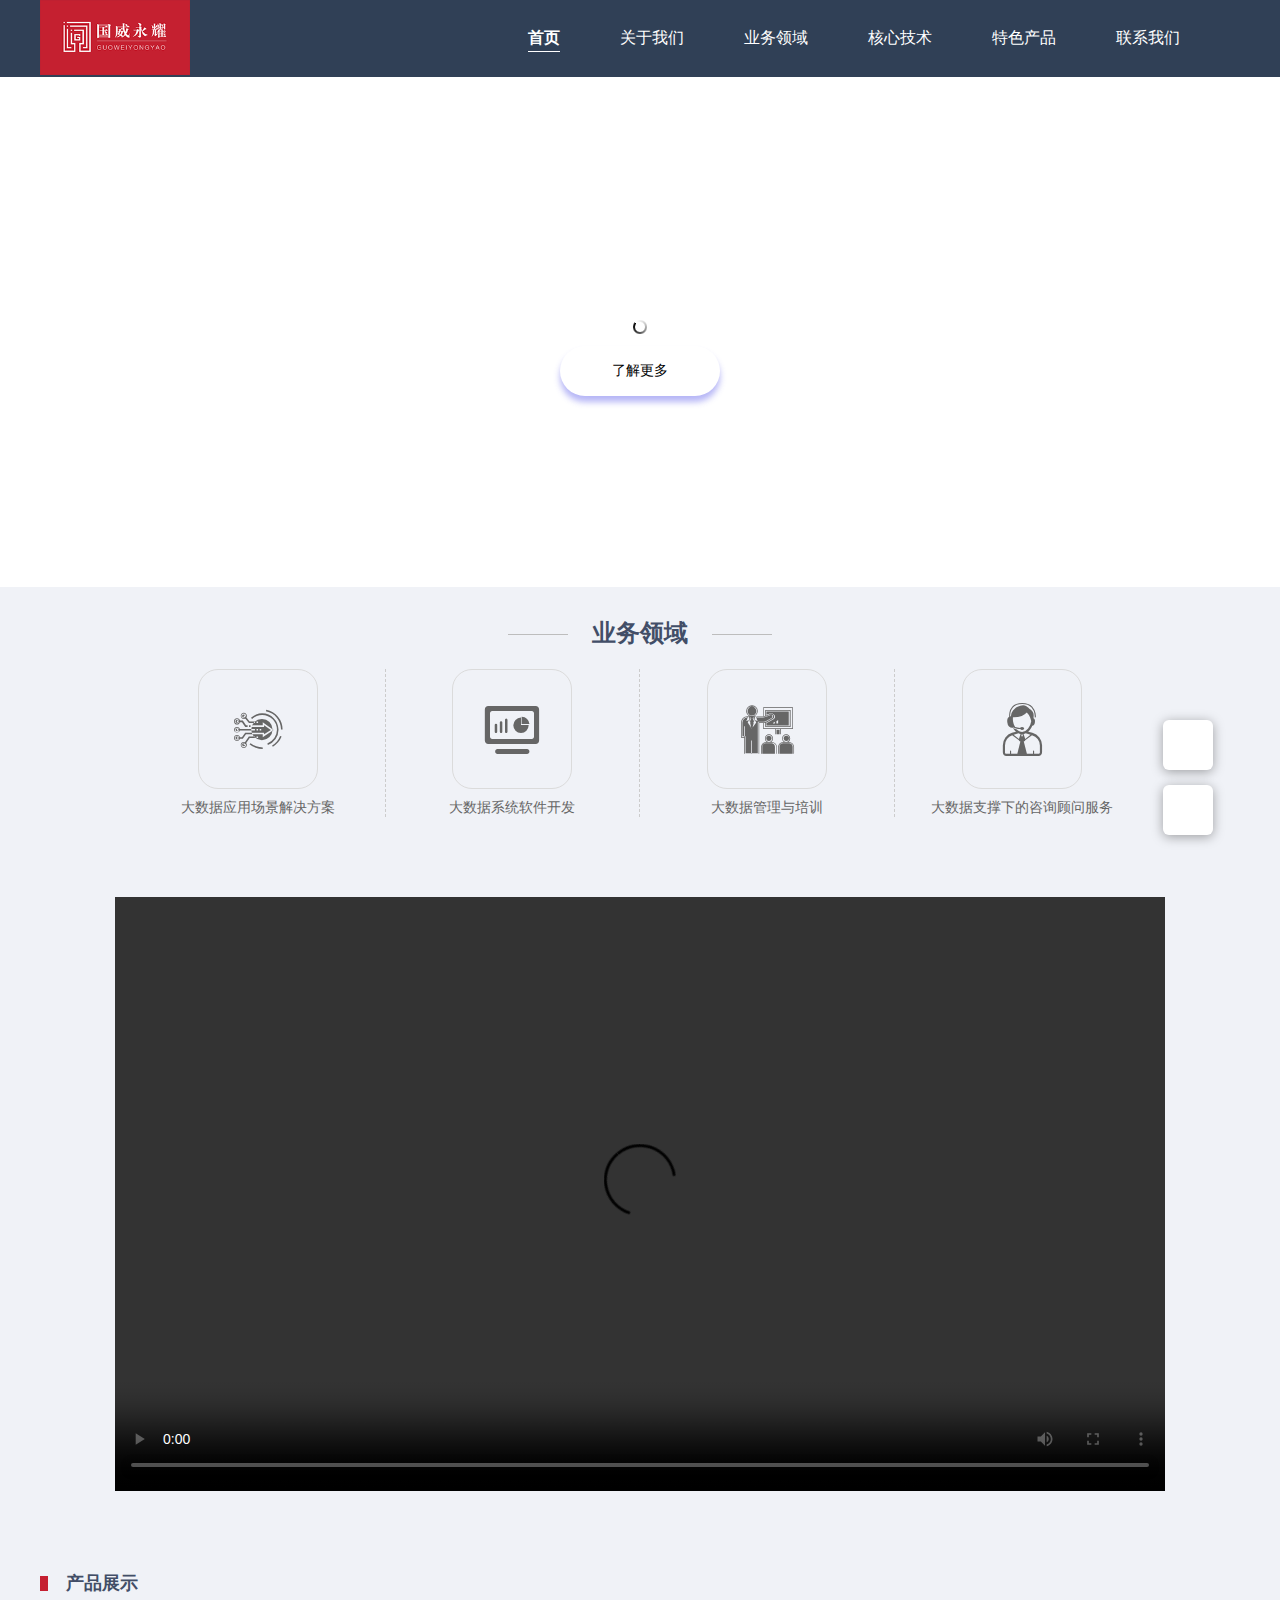
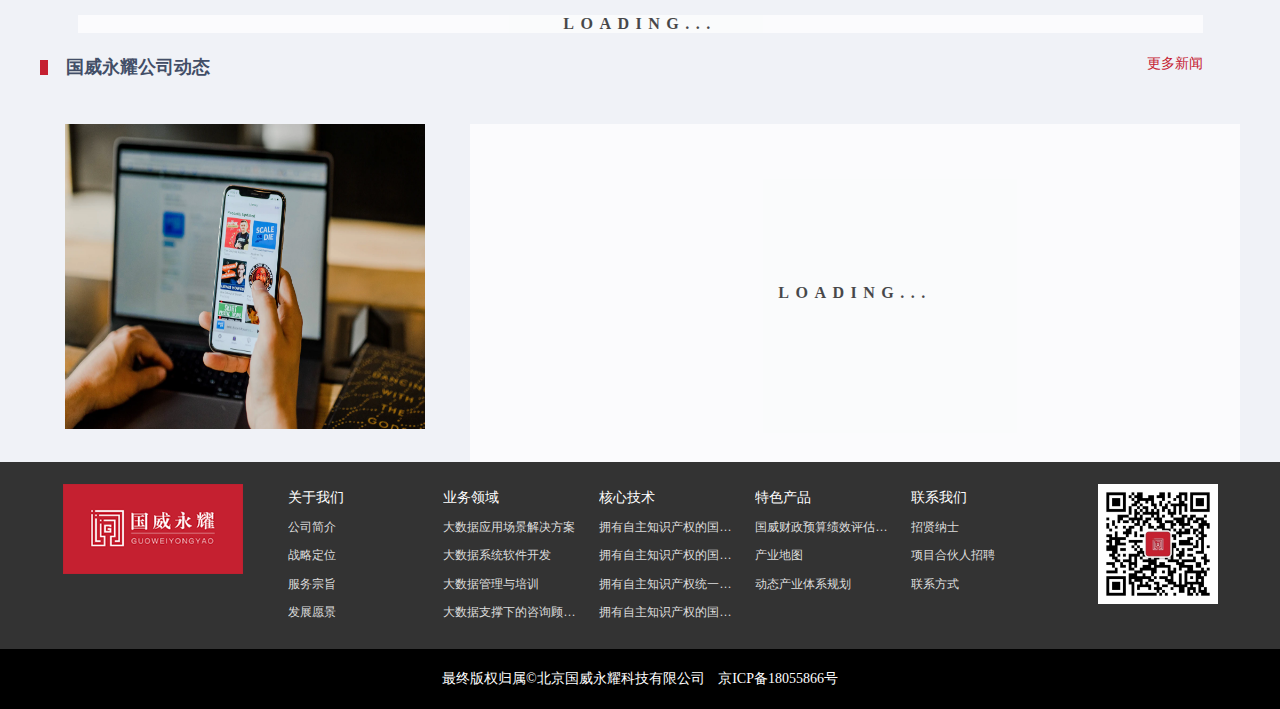
==== index.html @ 83ba573f "最终版" ====
<!DOCTYPE html>
<html>

<head>
  <meta charset="UTF-8">
  <meta name="viewport" content="width=1200">
  <!-- <meta name="viewport" content="width=device-width, initial-scale=1.0"> -->
  <meta http-equiv="X-UA-Compatible" content="ie=edge">
  <title>国威永耀-首页</title>
  <script src="js/ie.js"></script>
  <link rel="stylesheet" type="text/css" href="css/common.css" />
  <link rel="stylesheet" type="text/css" href="css/index.css" />
  <link rel="stylesheet" type="text/css" href="css/reset.css" />
  <link rel="stylesheet" type="text/css" href="css/iconfont.css" />
  <link rel="stylesheet" type="text/css" href="js/slick/slick.css" />
  <link rel="stylesheet" type="text/css" href="js/slick/slick-theme.css" />
  <link rel="stylesheet" type="text/css" href="js/nivo-slider/themes/default/default.css" />
  <link rel="stylesheet" type="text/css" href="js/nivo-slider/nivo-slider.css" />
  <link rel="stylesheet" type="text/css" href="js/jquery-loading/jquery.loading.min.css">
  <link rel="stylesheet" type="text/css" href="js/jquery-loading/jquery.loading.min.css" />
  <link rel="stylesheet" type="text/css" href="js/webui-popover/jquery.webui-popover.min.css" />
</head>

<body>
  <div class="side-tool">
    <div class="wechat clearfix">
      <div id="wechat" class="box" data-placement="left">
        <i class="iconfont icon-weixin"></i>
      </div>
    </div>
    <div class="phone clearfix">
      <div id="phone" class="box" data-placement="left">
        <i class="iconfont icon-9"></i>
      </div>
    </div>
  </div>
  <div class="page-wrap">
    <div class="page-header-bak"></div>
    <div class="page-header">
      <nav class="nav clearfix">
        <img class="logo" src="images/logo.png">
        <ul id="nav" class="nav-ul clearfix">
          <li class="nav-item">
            <a href="index.html" class="nav-active">首页</a>
          </li>
          <li class="nav-item">
            <a href="about.html">关于我们</a>
            <ul class="sub">
              <li><a href="about.html#brief">公司简介</a></li>
              <li><a href="about.html#vision">战略定位</a></li>
              <li><a href="about.html#service-tenet">服务宗旨</a></li>
              <li><a href="about.html#service">发展愿景</a></li>
            </ul>
          </li>
          <li class="nav-item">
            <a href="service.html">业务领域</a>
            <ul class="sub">
              <li><a href="service.html#database">大数据应用场景解决方案</a></li>
              <li><a href="service.html#strategy">大数据系统软件开发</a></li>
              <li><a href="service.html#brand">大数据管理与培训</a></li>
              <li><a href="service.html#third-party">大数据支撑下的咨询顾问服务</a></li>
            </ul>
          </li>
          <li class="nav-item">
            <a href="research.html">核心技术</a>
            <ul class="sub">
              <li><a href="research.html#core-ability">拥有自主知识产权的国威大数据分析系统</a></li>
              <li><a href="research.html#expert">拥有自主知识产权的国威智能检索系统</a></li>
              <li><a href="research.html#core-research">拥有自主知识产权统一规范的产业导航系统</a></li>
              <li><a href="research.html#analysis">拥有自主知识产权的国威语义分析系统</a></li>
            </ul>
          </li>
          <li class="nav-item">
            <a href="consult-service.html">特色产品</a>
            <ul class="sub">
              <li><a href="consult-service.html?type=country-consult">国威财政预算绩效评估管理系统</a></li>
              <li><a href="consult-service.html?type=industry-consult">产业地图</a></li>
              <li><a href="consult-service.html?type=company-consult">动态产业体系规划</a></li>
            </ul>
          </li>
          <li class="nav-item">
            <a href="contact.html">联系我们</a>
            <ul class="sub">
              <li><a href="contact.html#recruit">招贤纳士</a></li>
              <li><a href="contact.html#partner">项目合伙人招聘</a></li>
              <li><a href="contact.html#contact">联系方式</a></li>
            </ul>
          </li>
        </ul>
      </nav>
    </div>
    <div class="theme-default">
      <div class="introduct">
        <div class="title">产业数字化赋能集成平台</div>
        <div class="Subheading">全产业链 · 动态呈现 · 高质高效</div>
        <div class="btn">
          <a href="about.html#brief" class="more blacks">了解更多</a>
        </div>
      </div>
      <div id="slider" class="banner nivoSlider"></div>
    </div>
    <div class="main-bg">
      <div class="main">
        <div class="service-type">
          <div class="header">
            <h3 class="title">业务领域</h3>
          </div>
          <div class="service-item country" id="database">
            <div class="img"><i class="iconfont icon-jishujiejuefangan"></i></div>
            <div class="name">大数据应用场景解决方案</div>
          </div>
          <div class="service-item industry" id="strategy">
            <div class="img"><i class="iconfont icon-dashuju"></i></div>
            <div class="name">大数据系统软件开发</div>
          </div>
          <div class="service-item company" id="brand">
            <div class="img"><i class="iconfont icon-peixun"></i></div>
            <div class="name">大数据管理与培训</div>
          </div>
          <div class="service-item database" id="third-party">
            <div class="img"><i class="iconfont icon-zixunguwen"></i></div>
            <div class="name">大数据支撑下的咨询顾问服务</div>
          </div>
        </div>
        <div class="service-type-mp4">
          <video autoplay="autoplay" controls loop>
            <source src="http://www.gwxll.com/images/308-1080.mp4" type="video/mp4" />
          </video>
        </div>
        <section>
          <div class="title">
            <span class="split"></span>
            <h4>产品展示</h4>
          </div>
          <div class="section-content product">
            <div class="product-slider slider-area">
              <!-- <div class="product-item">
                  <img src="images/product-1.png"/>
                  <div class="title">城市研究</div>
                  <div class="brief multi-ellipsis">很长很长很长很长很长很长很长很差个很长这是新闻标题表山东法师打发互粉撒打发苏打粉哈是废话发烧督查思考的黑发互粉撒的互粉撒态比谁都啊苏打粉哈岁的付阿斯多夫i哈斯对方表示不服嗲声</div>
                </div> -->

            </div>
          </div>
        </section>
        <section class="news-view">
          <div class="title">
            <span class="split"></span>
            <h4>国威永耀公司动态</h4>
            <a href="news-list.html" class="more-news" target="_blank">更多新闻</a>
          </div>
          <div class="section-content views">
            <img src="images/newspaper.webp" />
            <ul class="news-list">
              <!-- <li class="news-item">
                  <div class="time">[2018-10-10]</div>
                  <div class="new-title ellipsis"><a>都是短发是否打算发吧时的方法是把对方海防晒发四方达不到释放发生地方啊读书的好方式发送到发送地方吧服饰的法律沙发四点半发生地方阿苏苏苏</a></div>
                </li> -->
            </ul>
          </div>
        </section>
      </div>
    </div>

    <div class="page-bottom">
      <div class="page-bottom-main clearfix">
        <img class="logo" src="images/logo.png">
        <img class="qrcode" src="images/code.jpeg">
        <div class="bottom-nav">
          <ul>
            <li><a href="about.html">关于我们</a></li>
            <li><a href="about.html#brief">公司简介</a></li>
            <li><a href="about.html#vision">战略定位</a></li>
            <li><a href="about.html#service-tenet">服务宗旨</a></li>
            <li><a href="about.html#service">发展愿景</a></li>
          </ul>
          <ul>
            <li><a href="service.html">业务领域</a></li>
            <li><a href="service.html#database">大数据应用场景解决方案</a></li>
            <li><a href="service.html#strategy">大数据系统软件开发</a></li>
            <li><a href="service.html#brand">大数据管理与培训</a></li>
            <li><a href="service.html#third-party">大数据支撑下的咨询顾问服务</a></li>

          </ul>
          <ul>
            <li><a href="research.html">核心技术</a></li>
            <li><a href="research.html#core-ability">拥有自主知识产权的国威大数据分析系统</a></li>
            <li><a href="research.html#expert">拥有自主知识产权的国威智能检索系统</a></li>
            <li><a href="research.html#core-research">拥有自主知识产权统一规范的产业导航系统</a></li>
            <li><a href="research.html#analysis">拥有自主知识产权的国威语义分析系统</a></li>
          </ul>
          <ul>
            <li><a href="consult-service.html">特色产品</a></li>
            <li><a href="consult-service.html?type=country-consult">国威财政预算绩效评估管理系统</a></li>
            <li><a href="consult-service.html?type=industry-consult">产业地图</a></li>
            <li><a href="consult-service.html?type=company-consult">动态产业体系规划</a></li>
          </ul>
          <ul>
            <li><a href="contact.html">联系我们</a></li>
            <li><a href="contact.html#recruit" class="recruit">招贤纳士</a></li>
            <li><a href="contact.html#partner" class="partner">项目合伙人招聘</a></li>
            <li><a href="contact.html#contact" class="contact">联系方式</a></li>
          </ul>
        </div>
      </div>
      <div class="page-bottom-bottom">
        最终版权归属©北京国威永耀科技有限公司
        <a class="record" href="http://www.miitbeian.gov.cn">京ICP备18055866号</a>
      </div>
    </div>

  </div>
  <script type="text/javascript" src="js/jquery-2.2.0.min.js"></script>
  <script type="text/javascript" src="js/webui-popover/jquery.webui-popover.min.js"></script>
  <script type="text/javascript" src="js/slick/slick.min.js"></script>
  <script type="text/javascript" src="js/nivo-slider/jquery.nivo.slider.js"></script>
  <script type="text/javascript" src="js/nav-slide/jquery.SuperSlide.2.1.1.js"></script>
  <script type="text/javascript" src="js/common.js"></script>
  <script type="text/javascript" src="js/jquery-loading/jquery.loading.min.js"></script>


  <script type='text/javascript'>
    (function (m, ei, q, i, a, j, s) {
      m[i] = m[i] || function () {
        (m[i].a = m[i].a || []).push(arguments)
      };
      j = ei.createElement(q),
        s = ei.getElementsByTagName(q)[0];
      j.async = true;
      j.charset = 'UTF-8';
      j.src = 'https://static.meiqia.com/dist/meiqia.js?_=t';
      s.parentNode.insertBefore(j, s);
    })(window, document, 'script', '_MEIQIA');
    _MEIQIA('entId', 131163);
  </script>
  <script>
    $(document).on('ready', function () {
      getBanner();
      getNews();
      getProduction();
      // 业务领域跳转
      $('.service-item').on('click', function (e) {
        var id = $(this).attr('id');
        if (id === 'database-consult') {
          // window.location.href = window.location.origin+"/gav/";
          var href = window.location.origin + "/gav/";
          window.open(href, '_blank');
        } else {
          // window.location.href = "consult-service.html?type=" + id;
          var href = "service.html#" + id;
          window.open(href, '_blank');
        }

      })

      function getBanner() {
        $.ajax({
          type: "post",
          url: "http://39.105.51.244:80/website/bannerlist",
          success: function (res) {
            var result = JSON.parse(res);
            result.data.forEach(function (item) {
              var template = "<img src='http://39.105.51.244:80/website/downloadimg?img_id=" + item
                .img_id + "'/>";
              $('.banner').append(template)
            })
            $('.banner').nivoSlider({
              // effect: 'slideInLeft',
              effect: 'fade',
              pauseOnHover: true,
            });
          },
          error: function () {

          }
        })
      }

      function getNews() {
        $(".news-list").loading();
        $.ajax({
          type: "post",
          url: "http://39.105.51.244:80/website/getnewslist",
          data: {
            skip: 0,
            count: 6
          },
          success: function (res) {

            var result = JSON.parse(res);
            var newsList = result.data;
            newsList.forEach(function (item) {
              var formateDate = new Date(item.date).format('YYYY-MM-dd');
              var template = '<li class="news-item">' +
                '<div class="time">[' + formateDate + ']</div>' +
                '<div class="new-title ellipsis"><a href="news-detail.html?id=' + item.news_id +
                '" target="_blank">' + item.title + '</a></div>' +
                '</li>';
              $('.news-list').append(template);
              $('.news-list').loading('stop');
            })
          },
          error: function () {

          }
        })
      }

      function getProduction() {
        $(".product-slider").loading();

        $.ajax({
          type: "post",
          url: "http://39.105.51.244:80/website/ghproductlist",
          success: function (res) {

            var result = JSON.parse(res);
            var productList = result.data;
            productList.forEach(function (item) {

              var template = '<div class="product-item">' +
                '<img src="http://39.105.51.244:80/website/downloadimg?img_id=' + item.img_id + '"/>' +
                '<div class="title">' + item.title + '</div>' +
                // '<div class="brief multi-ellipsis">&nbsp;&nbsp;&nbsp;&nbsp;' + item.describe + '</div>'
              '</div>';
              $(".product-slider").append(template);
            })
            $(".product-slider").loading('stop');
            $('.product-slider').slick({
              infinite: true,
              slidesToShow: 4,
              slidesToScroll: 4,
              // autoplay: true
            });

            // 点击每一项跳转到详情
            $(".slider-area .slick-list .product-item").click(() => {
              window.open("consult-service.html", '_blank');
            })
          },
          error: function () {

          }
        })

      }

    })
  </script>

</body>

</html>
---- css/common.css ----
@charset "UTF-8";
/**
 * For modern browsers
 * 1. The space content is one way to avoid an Opera bug when the
 *    contenteditable attribute is included anywhere else in the document.
 *    Otherwise it causes space to appear at the top and bottom of elements
 *    that are clearfixed.
 * 2. The use of `table` rather than `block` is only necessary if using
 *    `:before` to contain the top-margins of child elements.
 */
@import url("http://at.alicdn.com/t/font_692972_m32pmqyapn.css");

.clearfix {
  /**
  * For IE 6/7 only
  * Include this rule to trigger hasLayout and contain floats.
  */
  *zoom: 1;
}

.clearfix:before,
.clearfix:after {
  content: " ";
  /* 1 */
  display: table;
  /* 2 */
}

.clearfix:after {
  clear: both;
}

.ellipsis {
  white-space: nowrap;
  word-break: keep-all;
  overflow: hidden;
  text-overflow: ellipsis;
}

html {
  height: 100%;
  font-size: 75px !important;
}

body {
  min-width: 16rem;
  height: 100%;
  background: #fff;
}

html {
  -webkit-text-size-adjust: 100%;
}

.slider-area .slick-prev:before,
.slider-area .slick-next:before {
  font-size: 28px;
}

.page-header-bak {
  width: 16rem;
  margin: 0 auto;
  height: 1rem;
}

.page-header {
  border-bottom: 1px solid #304056;
  width: 100%;
  background: #304056;
  position: fixed;
  top: 0;
  left: 0;
  z-index: 1000;
}

.side-tool {
  position: fixed;
  top: 80%;
  right: 0.9rem;
  z-index: 9999;
}

.side-tool .wechat,
.side-tool .phone {
  position: relative;
}

.side-tool .wechat,
.side-tool .phone {
  position: relative;
}

.side-tool .wechat .box,
.side-tool .phone .box {
  display: inline-block;
  vertical-align: top;
  width: 50px;
  height: 50px;
  line-height: 50px;
  text-align: center;
  cursor: pointer;
  border-radius: 0.08rem;
  background: #fff;
  box-shadow: 0 2px 12px 0 rgba(0, 0, 0, 0.35);
  margin-bottom: 15px;
}

.side-tool .wechat .box:hover,
.side-tool .phone .box:hover {
  transform: rotate(360deg);
  transition: all .5s;
  /* animation:sideTool .5s linear; */
}

/* @keyframes sideTool
{
    0%{
    transform: scale(1) rotate(0deg);
    }
    50%{
        transform: scale(1.5) rotate(180deg);
    }
    100%{
        transform: scale(1) rotate(360deg);
    }
} */
.side-tool .wechat .box .iconfont,
.side-tool .phone .box .iconfont {
  font-size: 0.3rem;
  color: #c52031;
}

.wechat-img {
  width: 100px;
  height: 100px;
}

.phonenumber {
  white-space: nowrap;
  padding: 10px;
}

.nav {
  width: 16rem;
  margin: 0 auto;
  height: 1rem;
}

.nav img {
  width: 2rem;
  height: 1rem;
}

.nav .nav-ul {
  list-style: none;
  float: right;
  margin-right: 30px;
}

.nav .nav-ul .nav-item {
  line-height: 1rem;
  float: left;
  padding: 0px;
  /* margin-left: 30px; */
  position: relative;
  padding: 0px 30px;
}

.nav .nav-ul .nav-item:hover {
  background: #39759f;
}

.nav .nav-ul .nav-item:hover a {
  color: #fff;
  border-bottom: 1px solid #fff;
}

.nav .nav-ul .nav-item .nav-active {
  /* color: #c52031; */
  font-weight: bold;
  border-bottom: 1px solid #fff;
}

.nav .nav-ul .nav-item>a {
  font-size: 16px;
  color: #fff;
  border-bottom: 1px solid transparent;
  padding: 5px 0;
  transition: 0.3s;
  width: 100%;
}

.nav .nav-ul .nav-item>a:hover {
  /* color: #fff;
  font-weight: bold;
  border-bottom: 1px solid #fff; */
}

.nav .nav-ul .nav-item .sub {
  display: none;
  min-width: 100px;
  left: 0;
  top: 62px;
  position: absolute;
  line-height: 36px;
  z-index: 10000;
  box-shadow: 0 2px 12px 0 rgba(255, 255, 255, 0.1);
}

.nav .nav-ul .nav-item .sub li {
  background: rgba(255, 255, 255, .9);
  cursor: pointer;
}

.nav .nav-ul .nav-item .sub li:hover {
  background: rgba(47, 112, 198, .8);
}

.nav .nav-ul .nav-item .sub li:hover a {
  color: #fff;
}

.nav .nav-ul .nav-item .sub li a {
  padding: 5px 10px 0 10px;
  color: #000;
  z-index: 1000000;
  font-size: 14px;
  font-weight: normal;
  white-space: nowrap;
  display: inline-block;
  width: 100%;
}

.page-content {
  max-width: 16rem;
  margin: 0 auto;
  padding: 20px 0;
}

.page-content .header h3.title {
  text-align: center;
  font-size: 24px;
  color: #424e67;
  font-weight: bold;
  position: relative;
  /*定位横线（当横线的父元素）*/
}

.page-content .header h3.title:before,
.page-content .header h3.title:after {
  content: "";
  /*CSS伪类用法*/
  position: absolute;
  /*定位背景横线的位置*/
  top: 52%;
  background: #bdbdbd;
  /*宽和高做出来的背景横线*/
  width: 0.8rem;
  height: 1px;
}

.page-content .header h3.title:before {
  left: 37%;
  /*调整背景横线的左右距离*/
}

.page-content .header h3.title:after {
  right: 37%;
}

.page-wrap section {
  margin-top: 60px;
  color: #333;
}

.page-wrap section .title {
  margin-bottom: 20px;
}

.page-wrap section .title .split {
  display: inline-block;
  width: 0.1rem;
  height: 0.2rem;
  background: #c52031;
  vertical-align: middle;
}

.page-wrap section .title h4 {
  vertical-align: middle;
  display: inline-block;
  font-size: 18px;
  font-weight: bold;
  padding-left: 0.2rem;
  color: #424e67;
}

.page-wrap section .text {
  line-height: 30px;
}

.main {
  overflow: hidden;
}

.page-bottom {
  background: #333;
}

.page-bottom .page-bottom-main {
  width: 16rem;
  margin: 0 auto;
  padding: 0.3rem;
}

.page-bottom .page-bottom-main .logo {
  height: 1.2rem;
  width: 2.4rem;
  float: left;
}

.page-bottom .page-bottom-main .qrcode {
  height: 1.6rem;
  width: 1.6rem;
  float: right;
}

.page-bottom .page-bottom-main .bottom-nav {
  margin-left: 3rem;
  margin-right: 2rem;
  font-size: 0;
}

.page-bottom .page-bottom-main .bottom-nav ul {
  vertical-align: top;
  width: 18%;
  display: inline-block;
  margin-right: 2%;
}

.page-bottom .page-bottom-main .bottom-nav ul li {
  font-size: 12px;
  height: 0.38rem;
  line-height: 0.38rem;
  white-space: nowrap;
  text-overflow: ellipsis;
  overflow: hidden;
  color: #ddd;
}

.page-bottom .page-bottom-main .bottom-nav ul li a {
  color: #ddd;
}

.page-bottom .page-bottom-main .bottom-nav ul li:first-child {
  font-size: 14px;
}

.page-bottom .page-bottom-main .bottom-nav ul li:first-child a {
  color: #fff;
}

.page-bottom .page-bottom-bottom {
  height: 0.8rem;
  line-height: 0.8rem;
  text-align: center;
  background: #000;
  color: #fff;
}

.slider-area .slick-slide {
  margin: 15px;
  transition: all ease-in-out 0.3s;
}

.slider-area .slick-slide img {
  width: 100%;
}

.slider-area .slick-prev:before,
.slider-area .slick-next:before {
  color: black;
}

.record {
  margin-left: 10px;
  color: #fff;
}

.record:hover {
  color: #eee;
}

/*# sourceMappingURL=common.css.map */
---- css/index.css ----
.main-bg {
  width: 100%;
  background: #F0F2F7;
}
.main {
  width: 16rem;
  margin: 0 auto;
  padding-top: .4rem;
}

.page-wrap .banner {
  height: 500px;
}

.page-wrap .banner img {
  height: 500px;
}

.service-type {
  width: 1018px;
  font-size: 0;
  margin: 0 auto;
}

.service-type .header h3.title {
  padding: 0 0 20px 0;
  text-align: center;
  font-size: 24px;
  color: #424e67;
  font-weight: bold;
  position: relative;
}

.service-type .header h3.title:before {
  content: "";
  position: absolute;
  top: 32%;
  background: #bdbdbd;
  width: 0.8rem;
  height: 1px;
  left: 37%;box-sizing: inherit;
}

.service-type .header h3.title:after {
  right: 37%;
  content: "";
  position: absolute;
  top: 32%;
  background: #bdbdbd;
  width: 0.8rem;
  height: 1px;
}

.service-type .service-item {
  position: relative;
  width: 25%;
  display: inline-block;
  text-align: center;
  color: #666;
  cursor: pointer;
  border-right: 1px dashed #ccc;
}

.service-type .service-item.database {
  border: 0;
}

.service-type .service-item:hover {
  color: #c52030;
}

.service-type .service-item:hover .img {
  border-color: cyan;
  transform: rotateY(360deg);
}

.service-type .service-item .img {
  width: 120px;
  height: 120px;
  margin: 0 auto;
  line-height: 120px;
  border: 1px solid #dbdbdb;
  border-radius: 20px;
  text-align: center;
  transition: 1s;
}

.service-type .service-item .img .iconfont {
  font-size: 60px;
}
.service-type .service-item .name {
  margin-top: 10px;
}

/* mp4 */
.service-type-mp4 {
  width: 14rem;
  margin: 80px auto;
  text-align: center;
  background: #000;
}
.service-type-mp4 video {
  width: 14rem;
  height: 590px;
}
.news-view .title {
  position: relative;
}

.news-view .title .more-news {
  position: absolute;
  right: .5rem;
  font-size: 14px;
  color: #c52031;
  transition: all .2s linear;
}
.news-view .title .more-news:hover {
  transform: scale(1.1);
  font-weight: 700;
}

.views {
  padding: 25px 0 0 25px;
}

.views img {
  float: left;
  width: 360px;
  height: 305px;
}

.views .news-list {
  position: relative;
  height: 4.5rem;
  font-size: 18px;
  margin-left: 405px;
  color: #666;
}

.views .news-list .news-item {
  padding: 0 30px;
  height: 40px;
  line-height: 40px;
  margin-bottom: 15px;
  background: #fefefe;
  font-size: .18rem;
  cursor: pointer;
  transition: .3s;
}

.views .news-list .news-item:hover {
  transform: translateY(-10px);
  background: #cb3745;
}

.views .news-list .news-item:hover .time {
  color: #fff;
}

.views .news-list .news-item:hover .new-title a {
  color: #fff;
}

.views .news-list .news-item .time {
  float: left;
  transition: .3s;
  margin-right: 20px;
}

.views .news-list .news-item .new-title {
  overflow: hidden;
}

.views .news-list .news-item .new-title a {
  cursor: pointer;
  color: #333;
  transition: .3s;
}

.product-slider {
  width: 15rem;
  margin: 0 auto;
}

.product-slider .product-item {
  height: 3.4rem;
  border: 1px solid #ddd;
  border-radius: 5px;
  transition: .3s;
}

.product-slider .product-item img {
  width: 100%;
  height: 200px;
  border-top-left-radius: 5px;
  border-top-right-radius: 5px;
}

.product-slider .product-item .title {
  margin: 0.15rem 0;
  font-weight: bold;
  font-size: 14px;
  color: #333;
  text-align: center;
}

.product-slider .product-item .brief {
  padding: 0 0.2rem;
  color: #333;
  font-size: 12px;
  overflow: hidden;
  text-overflow: ellipsis;
  display: -webkit-box;
  -webkit-line-clamp: 3;
  -webkit-box-orient: vertical;
}

.product-slider .product-item:hover {
  cursor: pointer;
  box-shadow: 0 2px 12px 0 rgba(0, 0, 0, 0.35);
}

.product-slider .product-item:hover {
  transform: scale(1.1);
  transition: all .3s linear;
}
.product-slider .product-item:hover .title {
  font-size: 16px;
  font-weight: 700;
}
/* .product-slider .product-item:hover img {
  animation: sideTool 1s linear;
} */
.product-slider .product-item .multi-ellipsis {
  overflow: hidden;
  text-overflow: ellipsis;
}

@keyframes sideTool {
  0% {
    transform: scale(1);
  }

  33% {
    transform: scale(1.2);
  }

  66% {
    transform: scale(0.1);
  }

  100% {
    transform: scale(1);
  }
}

.page-wrap .theme-default {
  position: relative;
  margin-top: 2px;
}

.page-wrap .theme-default .introduct {
  position: absolute;
  left: 5%;
  top: 0;
  height: 450px;
  width: 90%;
  z-index: 9;
}

.page-wrap .theme-default .introduct .title {
  margin-top: 8%;
  color: #fff;
  font-size: .6rem;
  text-align: center;
}

.page-wrap .theme-default .introduct .Subheading {
  margin-top: 2%;
  color: #fff;
  font-size: .3rem;
  text-align: center;
}

.page-wrap .theme-default .introduct .btn {
  margin-top: 2%;
  text-align: center;
}

.page-wrap .theme-default .introduct .btn .more {
  background: #ffffff;
  color: #000000;
  transition: .5s;
  box-shadow: 0 6px 6px rgba(73, 73, 233, 0.4);
  display: block;
  width: 160px;
  height: 50px;
  line-height: 50px;
  border-radius: 25px;
  text-align: center;
  margin: 63px auto 0 auto;
}

.page-wrap .theme-default .introduct .btn .more:hover {
  transform: translateY(-10px);
  background: #eee;
}

.page-wrap .theme-default .nivoSlider {
  box-shadow: none;
}

.page-wrap .theme-default .nivo-controlNav {
  position: absolute;
  left: 50%;
  transform: translateX(-50%);
  bottom: 10px;
  text-align: center;
  padding: 10px 0;
  z-index: 999;
}

.page-wrap .theme-default .nivo-directionNav a {
  opacity: 1;
  width: 30px;
  height: 50px;
}

.page-wrap .theme-default .nivo-directionNav a.nivo-prevNav {
  background: url("../images/left.png") no-repeat;
}

.page-wrap .theme-default .nivo-directionNav a.nivo-nextNav {
  background: url("../images/right.png") no-repeat;
}

.page-wrap .theme-default .theme-default .nivo-controlNav {
  text-align: center;
  padding: 20px 0;
}

.page-wrap .theme-default .nivo-controlNav .nivo-control {
  display: inline-block;
  width: 15px;
  height: 15px;
  border-radius: 50%;
  background: none;
  background: #ddd;
  box-shadow: 0 2px 12px 0 rgba(0, 0, 0, 0.1);
  text-indent: -9999px;
  border: 0;
  margin: 0 10px;
}

.page-wrap .theme-default .nivo-controlNav a.active {
  background: #cb3745;
}

/*# sourceMappingURL=index.css.map */
---- css/iconfont.css ----
@font-face {font-family: "iconfont";
  src: url('iconfont.eot?t=1575450575485'); /* IE9 */
  src: url('iconfont.eot?t=1575450575485#iefix') format('embedded-opentype'), /* IE6-IE8 */
  url('[data-uri]') format('woff2'),
  url('iconfont.woff?t=1575450575485') format('woff'),
  url('iconfont.ttf?t=1575450575485') format('truetype'), /* chrome, firefox, opera, Safari, Android, iOS 4.2+ */
  url('iconfont.svg?t=1575450575485#iconfont') format('svg'); /* iOS 4.1- */
}

.iconfont {
  font-family: "iconfont" !important;
  font-size: 16px;
  font-style: normal;
  -webkit-font-smoothing: antialiased;
  -moz-osx-font-smoothing: grayscale;
}

.icon-zixunguwen:before {
  content: "\e69f";
}

.icon-fanganguihua:before {
  content: "\e644";
}

.icon-dashuju:before {
  content: "\e64f";
}

.icon-peixun:before {
  content: "\e658";
}

.icon-jishujiejuefangan:before {
  content: "\e669";
}

.icon-ditu:before {
  content: "\e8bc";
}

.icon-jixiaoguanli:before {
  content: "\e624";
}
---- js/nivo-slider/themes/default/default.css ----
/*
Skin Name: Nivo Slider Default Theme
Skin URI: http://nivo.dev7studios.com
Description: The default skin for the Nivo Slider.
Version: 1.3
Author: Gilbert Pellegrom
Author URI: http://dev7studios.com
Supports Thumbs: true
*/

.theme-default .nivoSlider {
	position:relative;
	background:#fff url(loading.gif) no-repeat 50% 50%;
    margin-bottom:10px;
    -webkit-box-shadow: 0px 1px 5px 0px #4a4a4a;
    -moz-box-shadow: 0px 1px 5px 0px #4a4a4a;
    box-shadow: 0px 1px 5px 0px #4a4a4a;
}
.theme-default .nivoSlider img {
	position:absolute;
	top:0px;
	left:0px;
	display:none;
}
.theme-default .nivoSlider a {
	border:0;
	display:block;
}

.theme-default .nivo-controlNav {
	text-align: center;
	padding: 20px 0;
}
.theme-default .nivo-controlNav a {
	display:inline-block;
	width:22px;
	height:22px;
	background:url(bullets.png) no-repeat;
	text-indent:-9999px;
	border:0;
	margin: 0 2px;
}
.theme-default .nivo-controlNav a.active {
	background-position:0 -22px;
}

.theme-default .nivo-directionNav a {
	display:block;
	width:30px;
	height:30px;
	/* background:url(arrows.png) no-repeat; */
	text-indent:-9999px;
	border:0;
	/* opacity: 0; */
	-webkit-transition: all 200ms ease-in-out;
    -moz-transition: all 200ms ease-in-out;
    -o-transition: all 200ms ease-in-out;
    transition: all 200ms ease-in-out;
}
.theme-default:hover .nivo-directionNav a { opacity: 1; }
.theme-default a.nivo-nextNav {
	background-position:-30px 0;
	right:15px;
}
.theme-default a.nivo-prevNav {
	left:15px;
}

.theme-default .nivo-caption {
    font-family: Helvetica, Arial, sans-serif;
}
.theme-default .nivo-caption a {
    color:#fff;
    border-bottom:1px dotted #fff;
}
.theme-default .nivo-caption a:hover {
    color:#fff;
}

.theme-default .nivo-controlNav.nivo-thumbs-enabled {
	width: 100%;
}
.theme-default .nivo-controlNav.nivo-thumbs-enabled a {
	width: auto;
	height: auto;
	background: none;
	margin-bottom: 5px;
}
.theme-default .nivo-controlNav.nivo-thumbs-enabled img {
	display: block;
	width: 120px;
	height: auto;
}
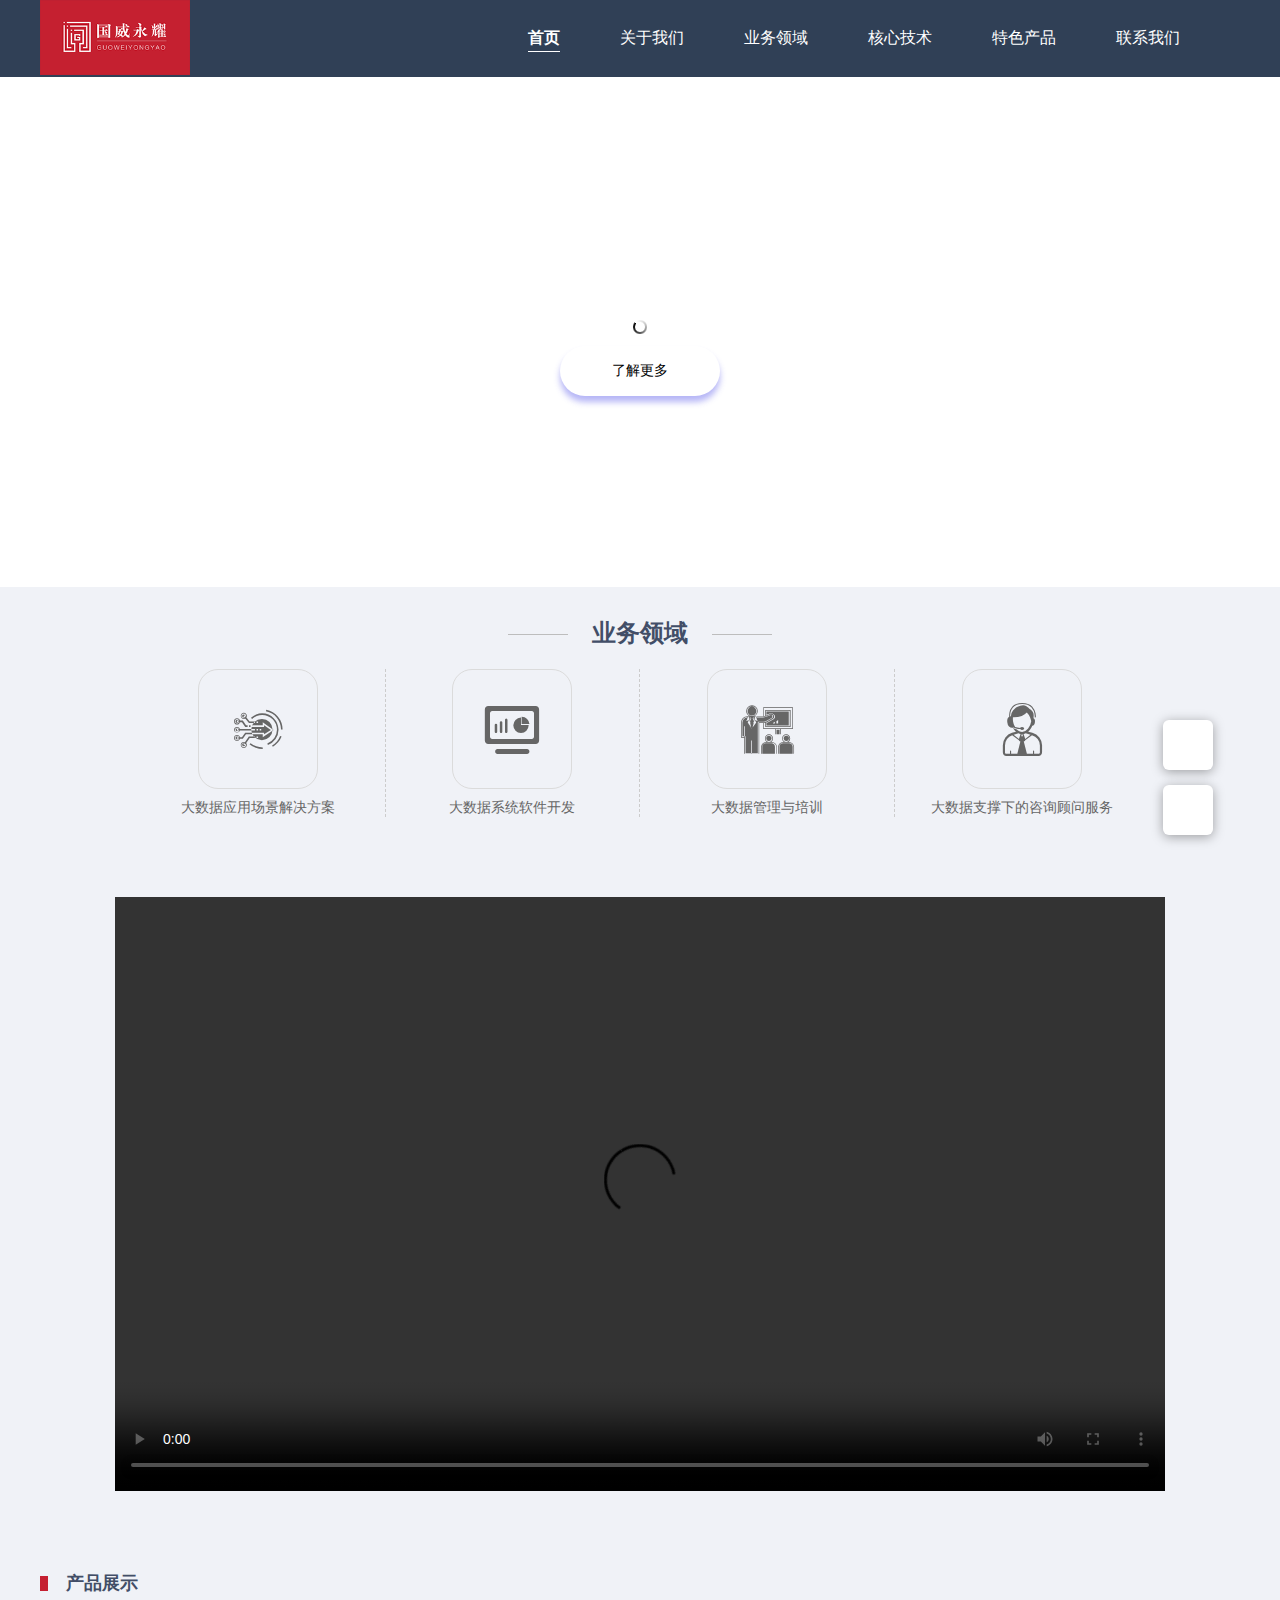
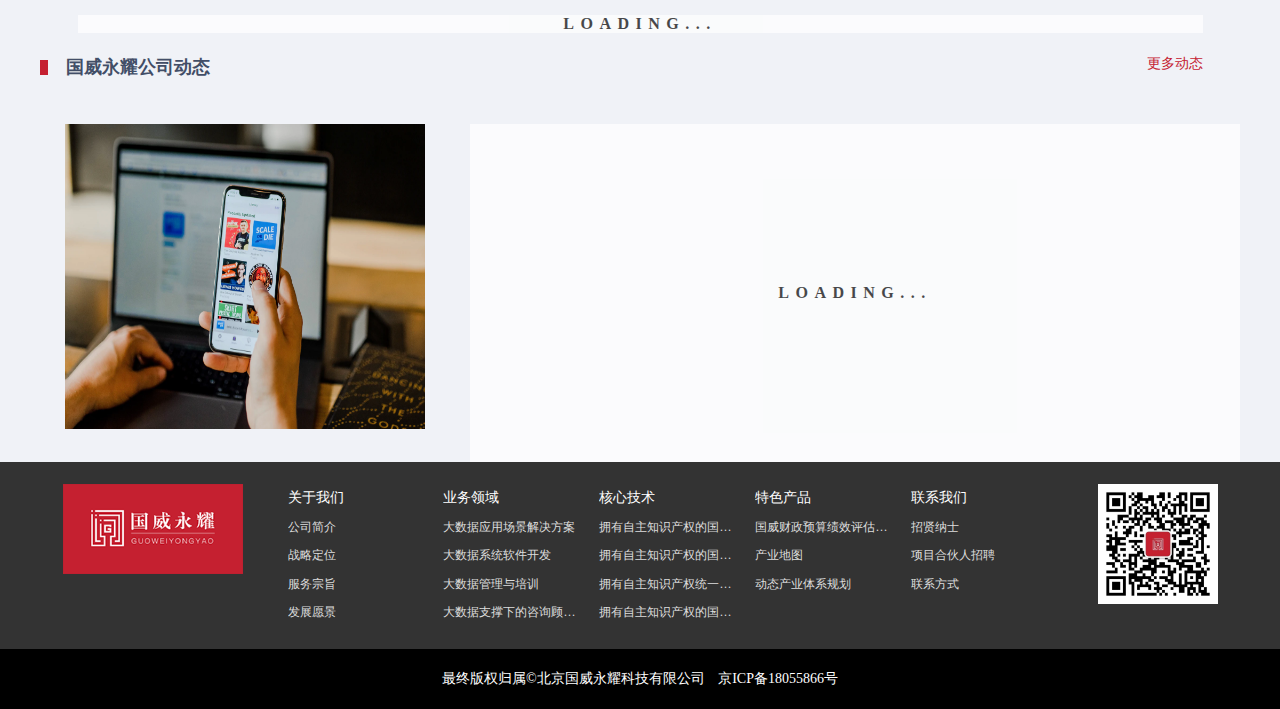
==== commit 70663f38: "首页" ====
--- a/index.html
+++ b/index.html
@@ -147,7 +147,7 @@
           <div class="title">
             <span class="split"></span>
             <h4>国威永耀公司动态</h4>
-            <a href="news-list.html" class="more-news" target="_blank">更多新闻</a>
+            <a href="news-list.html" class="more-news" target="_blank">更多动态</a>
           </div>
           <div class="section-content views">
             <img src="images/newspaper.webp" />
@@ -317,12 +317,12 @@
             var result = JSON.parse(res);
             var productList = result.data;
             productList.forEach(function (item) {
-
-              var template = '<div class="product-item">' +
+              let i = item.index - 1;
+              var template = '<div class="product-item product-item-' + i + '">' +
                 '<img src="http://39.105.51.244:80/website/downloadimg?img_id=' + item.img_id + '"/>' +
                 '<div class="title">' + item.title + '</div>' +
                 // '<div class="brief multi-ellipsis">&nbsp;&nbsp;&nbsp;&nbsp;' + item.describe + '</div>'
-              '</div>';
+                '</div>';
               $(".product-slider").append(template);
             })
             $(".product-slider").loading('stop');
@@ -330,13 +330,26 @@
               infinite: true,
               slidesToShow: 4,
               slidesToScroll: 4,
-              // autoplay: true
+              autoplay: true,
             });
-
-            // 点击每一项跳转到详情
-            $(".slider-area .slick-list .product-item").click(() => {
-              window.open("consult-service.html", '_blank');
-            })
+            // 点击产品跳转到产品不同详情页
+            for (const i in productList) {
+              $(".product-item-" + i).click(() => {
+                switch (Number(i)) {
+                  case 0:
+                    window.open("consult-service.html?type=country-consult", '_blank');   // 国威财政预算绩效评估管理系统
+                    break;
+                  case 1:
+                    window.open("consult-service.html?type=industry-consult", '_blank');  // 产业地图
+                    break;
+                  case 2:
+                    window.open("consult-service.html?type=company-consult", '_blank');  // 动态产业体系规划
+                    break;
+                  default:
+                    window.open("consult-service.html", '_blank');
+                }
+              })
+            }
           },
           error: function () {
 
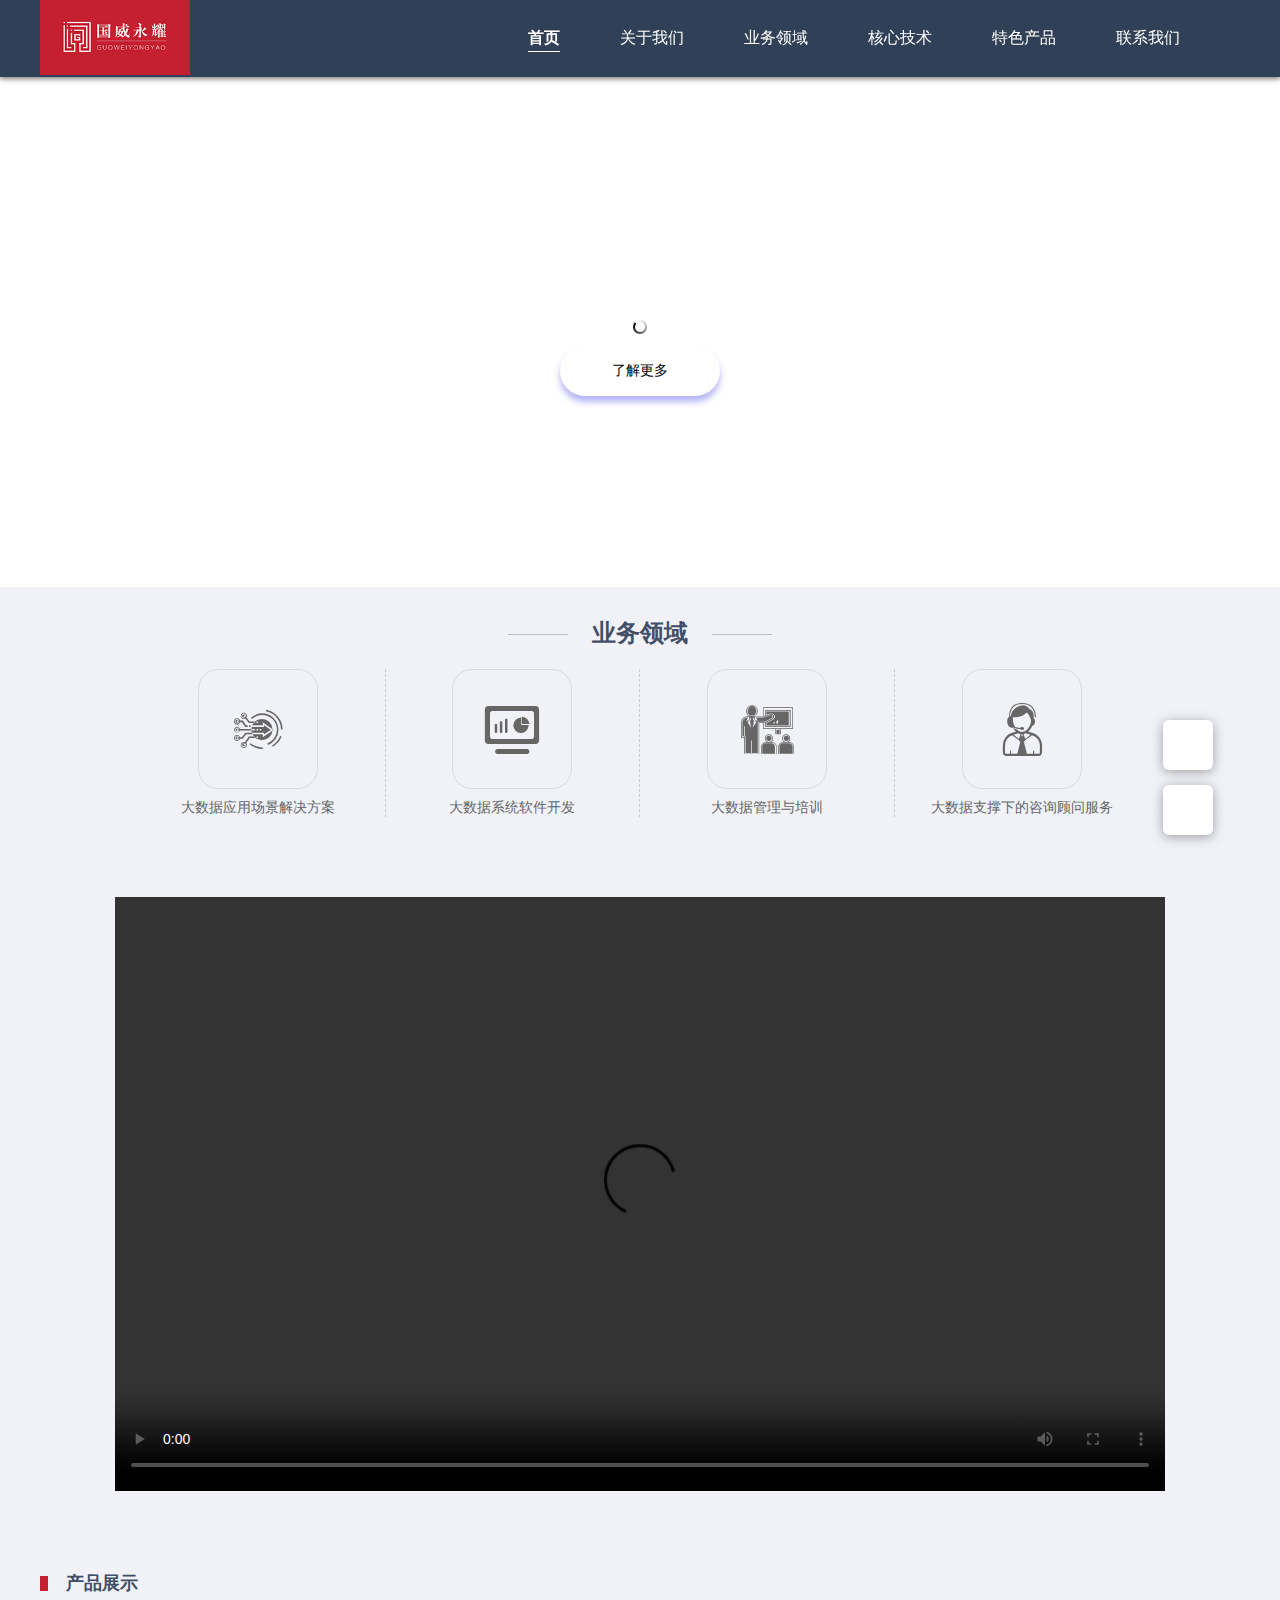
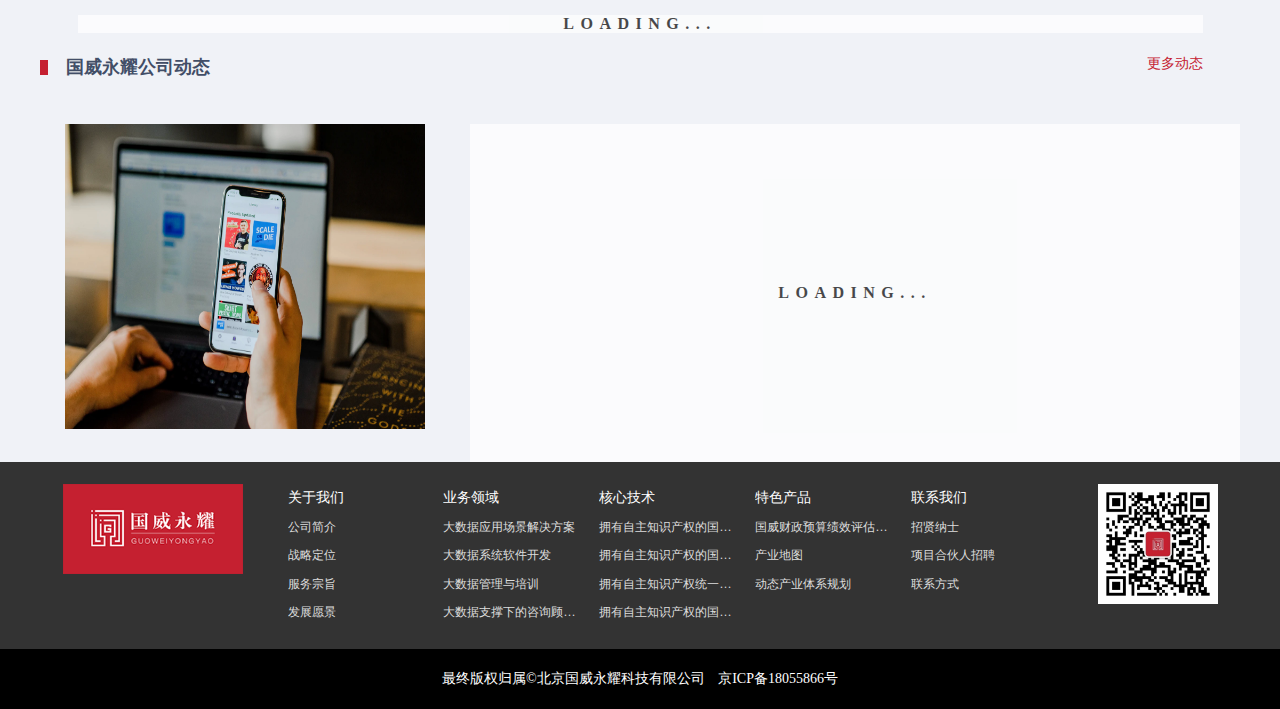
==== commit 9b03dd9c: "首页" ====
--- a/index.html
+++ b/index.html
@@ -91,8 +91,8 @@
     </div>
     <div class="theme-default">
       <div class="introduct">
-        <div class="title">产业数字化赋能集成平台</div>
-        <div class="Subheading">全产业链 · 动态呈现 · 高质高效</div>
+        <div class="title">产业大脑</div>
+        <div class="Subheading">产业数字化赋能集成平台</div>
         <div class="btn">
           <a href="about.html#brief" class="more blacks">了解更多</a>
         </div>
--- a/css/common.css
+++ b/css/common.css
@@ -71,6 +71,7 @@
   top: 0;
   left: 0;
   z-index: 1000;
+  box-shadow: 0 2px 5px rgba(0,0,0,.5);
 }
 
 .side-tool {
--- a/css/index.css
+++ b/css/index.css
@@ -273,6 +273,7 @@
   color: #fff;
   font-size: .6rem;
   text-align: center;
+  letter-spacing: .2em;
 }
 
 .page-wrap .theme-default .introduct .Subheading {
@@ -280,6 +281,7 @@
   color: #fff;
   font-size: .3rem;
   text-align: center;
+  /* letter-spacing: 3px; */
 }
 
 .page-wrap .theme-default .introduct .btn {
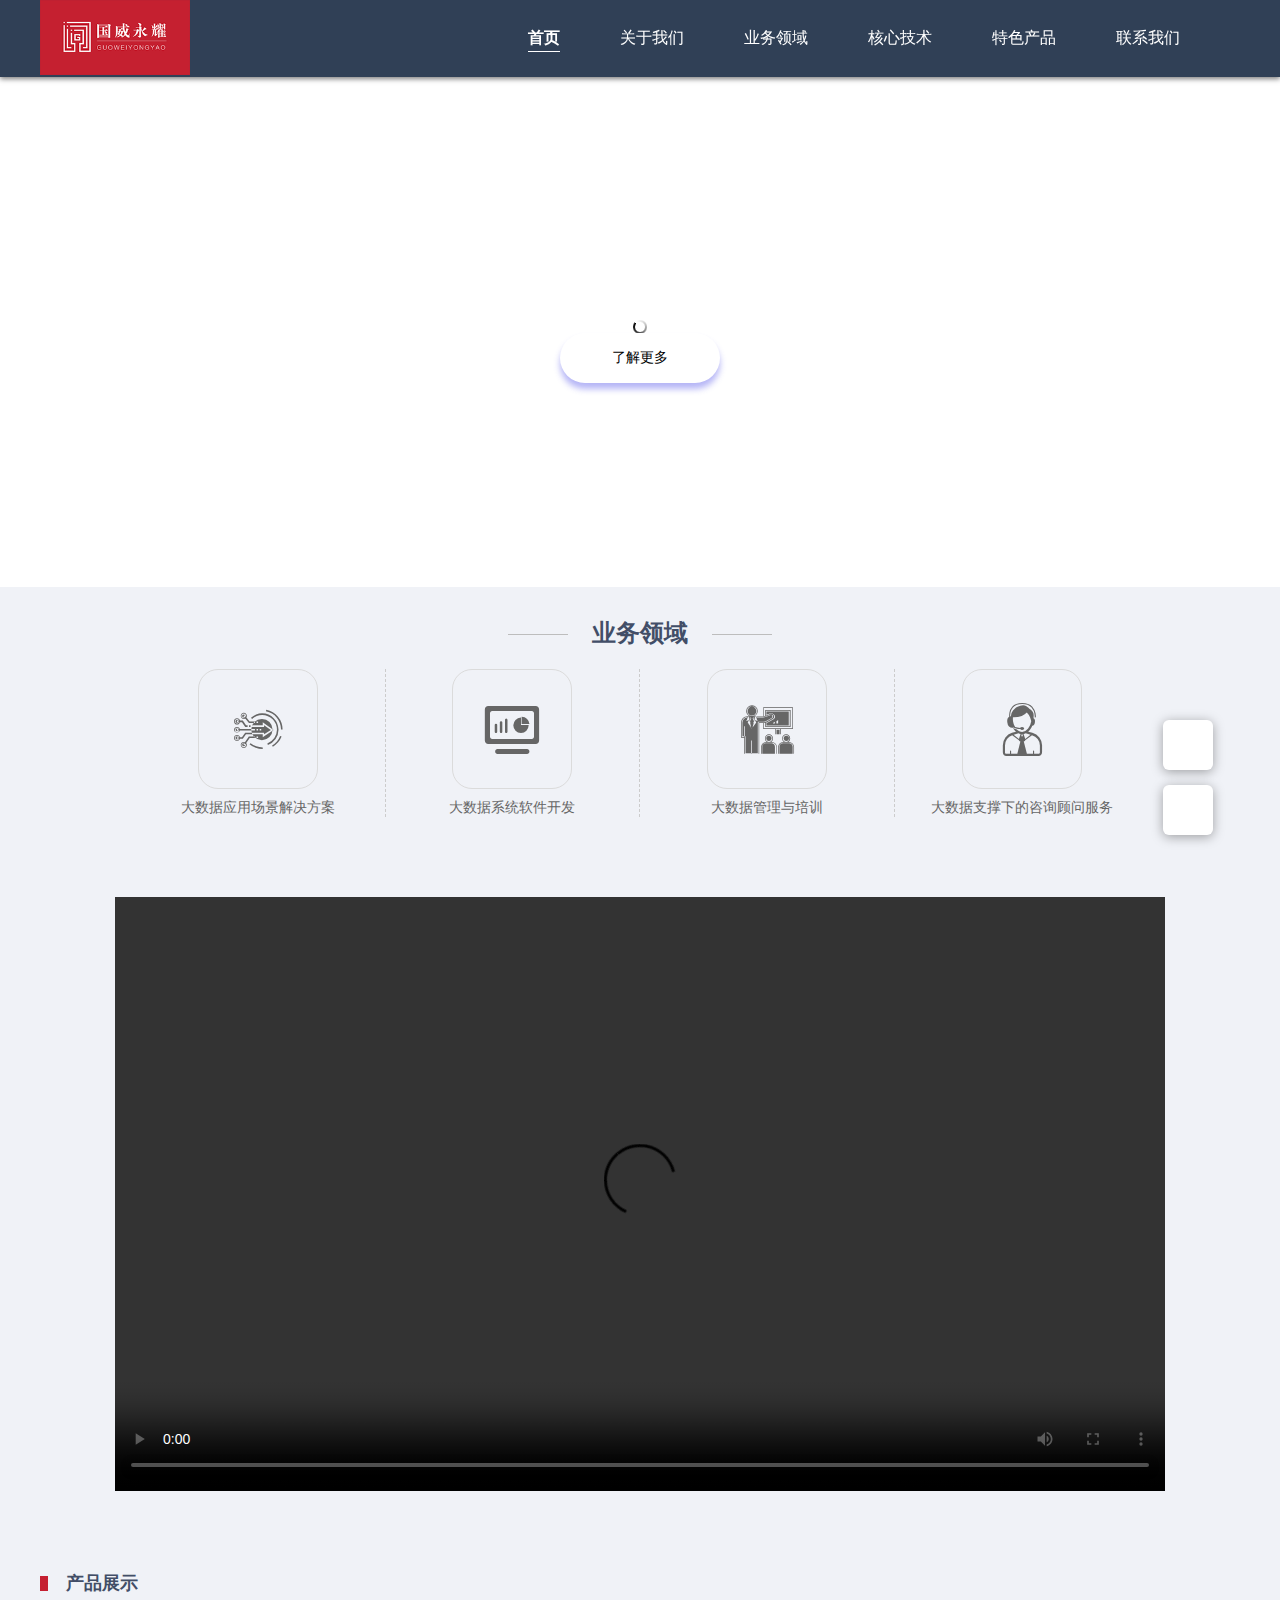
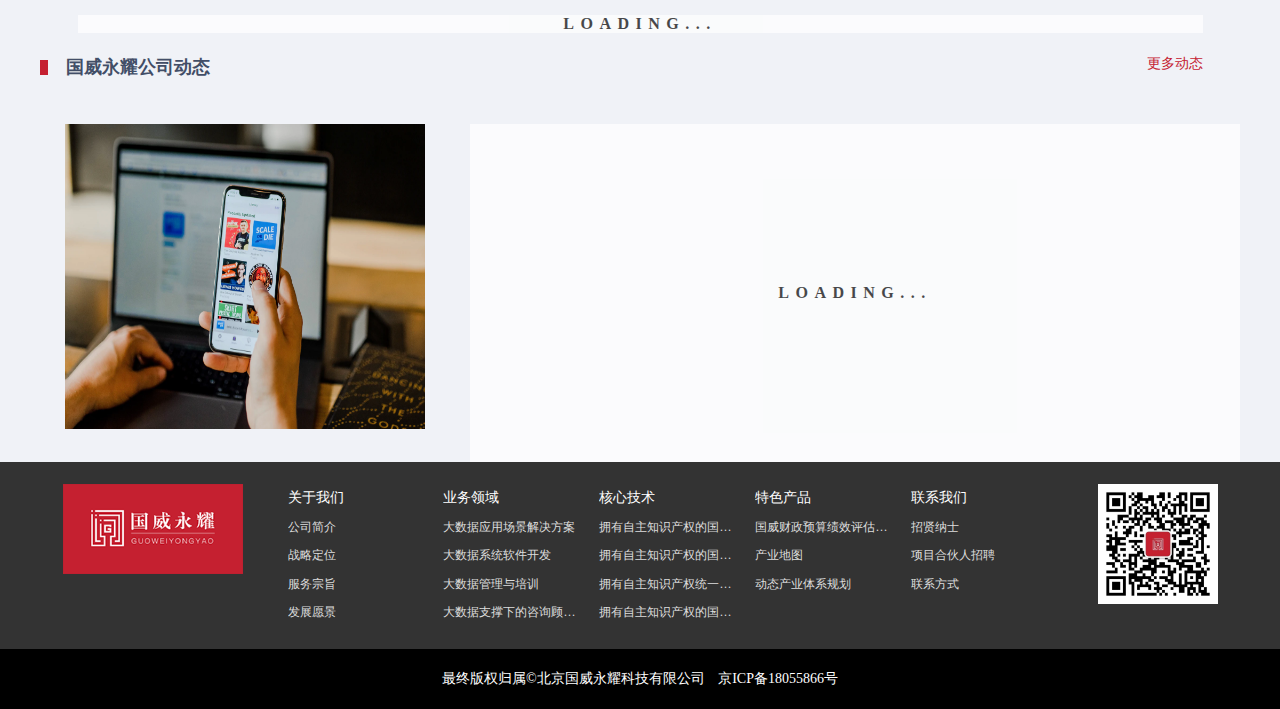
==== commit 440d625a: "index" ====
--- a/index.html
+++ b/index.html
@@ -91,8 +91,8 @@
     </div>
     <div class="theme-default">
       <div class="introduct">
-        <div class="title">产业大脑</div>
-        <div class="Subheading">产业数字化赋能集成平台</div>
+        <div class="title">产业数字化赋能集成平台</div>
+        <div class="Subheading">产业大脑</div>
         <div class="btn">
           <a href="about.html#brief" class="more blacks">了解更多</a>
         </div>
--- a/css/index.css
+++ b/css/index.css
@@ -269,19 +269,19 @@
 }
 
 .page-wrap .theme-default .introduct .title {
-  margin-top: 8%;
+  margin-top: 6%;
   color: #fff;
   font-size: .6rem;
   text-align: center;
-  letter-spacing: .2em;
+  /* letter-spacing: .2em; */
 }
 
 .page-wrap .theme-default .introduct .Subheading {
   margin-top: 2%;
   color: #fff;
-  font-size: .3rem;
-  text-align: center;
-  /* letter-spacing: 3px; */
+  font-size: .4rem;
+  text-align: center;
+  letter-spacing: .1em;
 }
 
 .page-wrap .theme-default .introduct .btn {
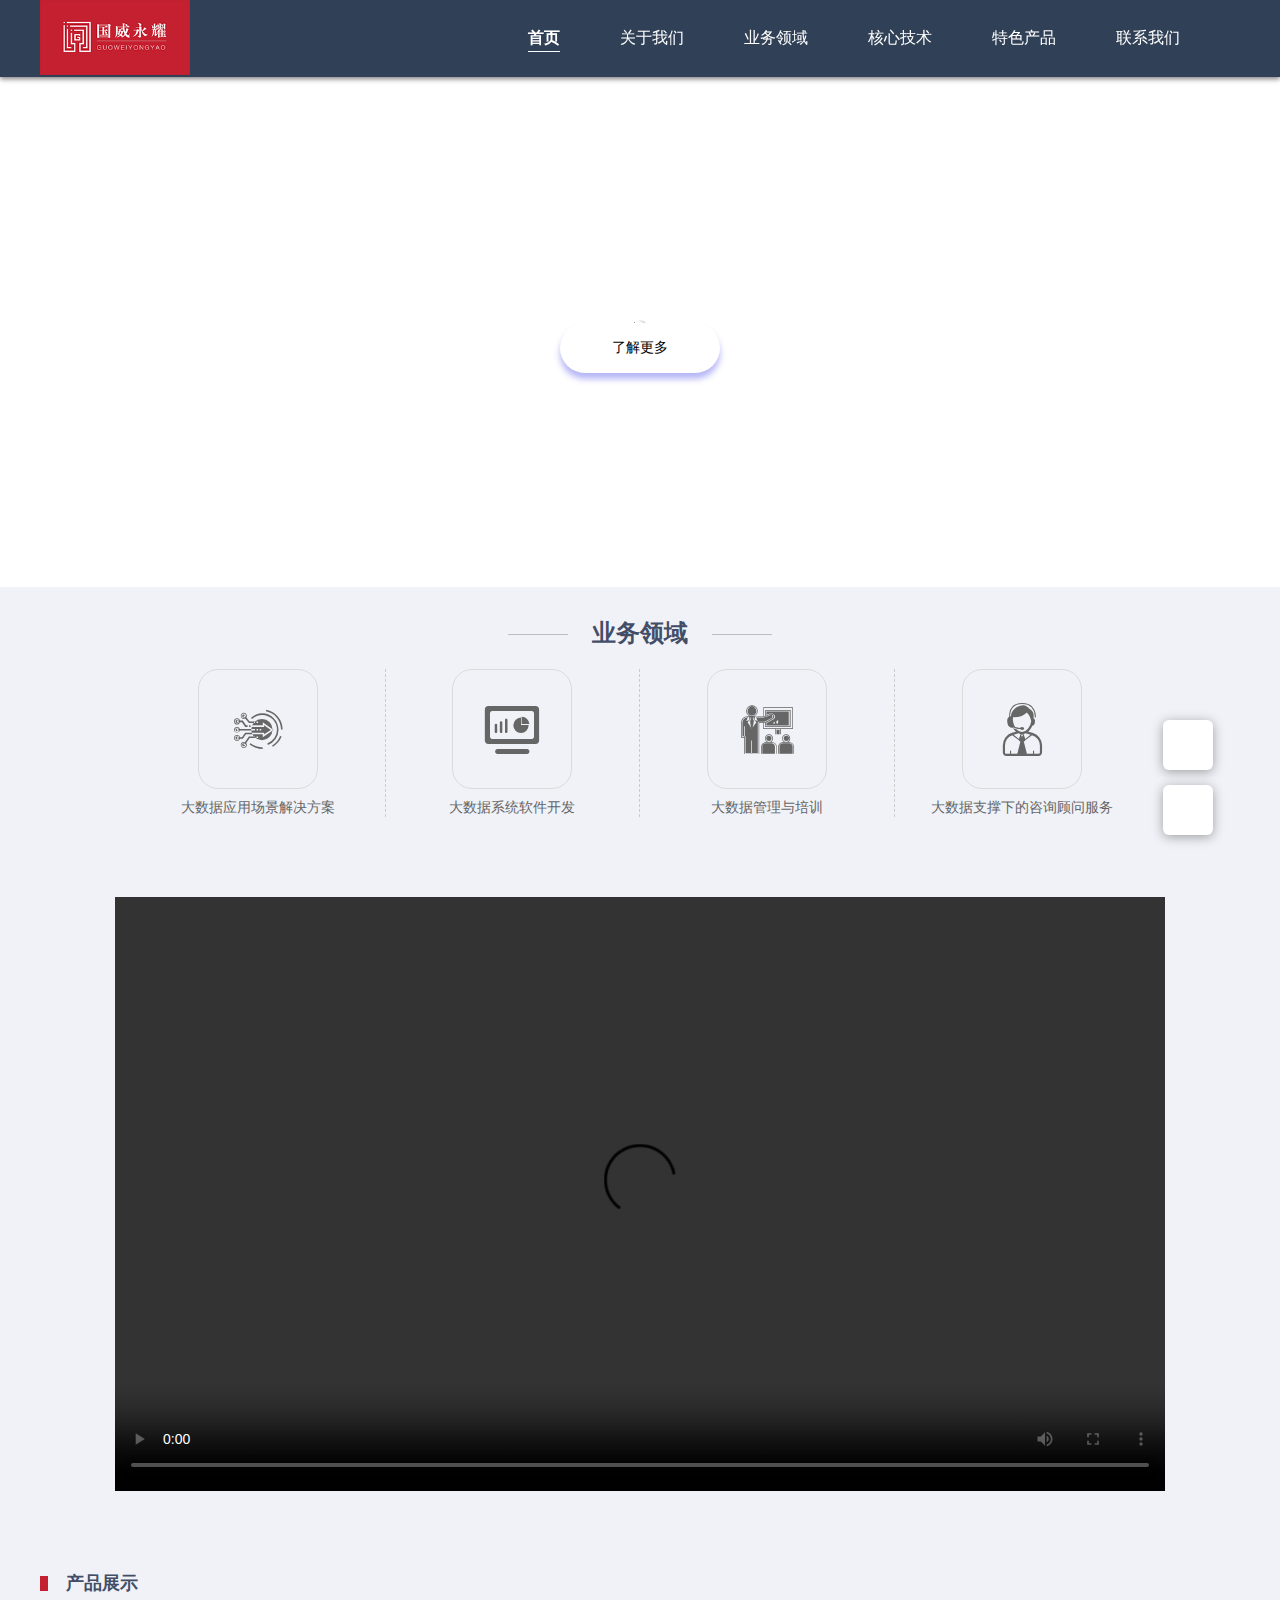
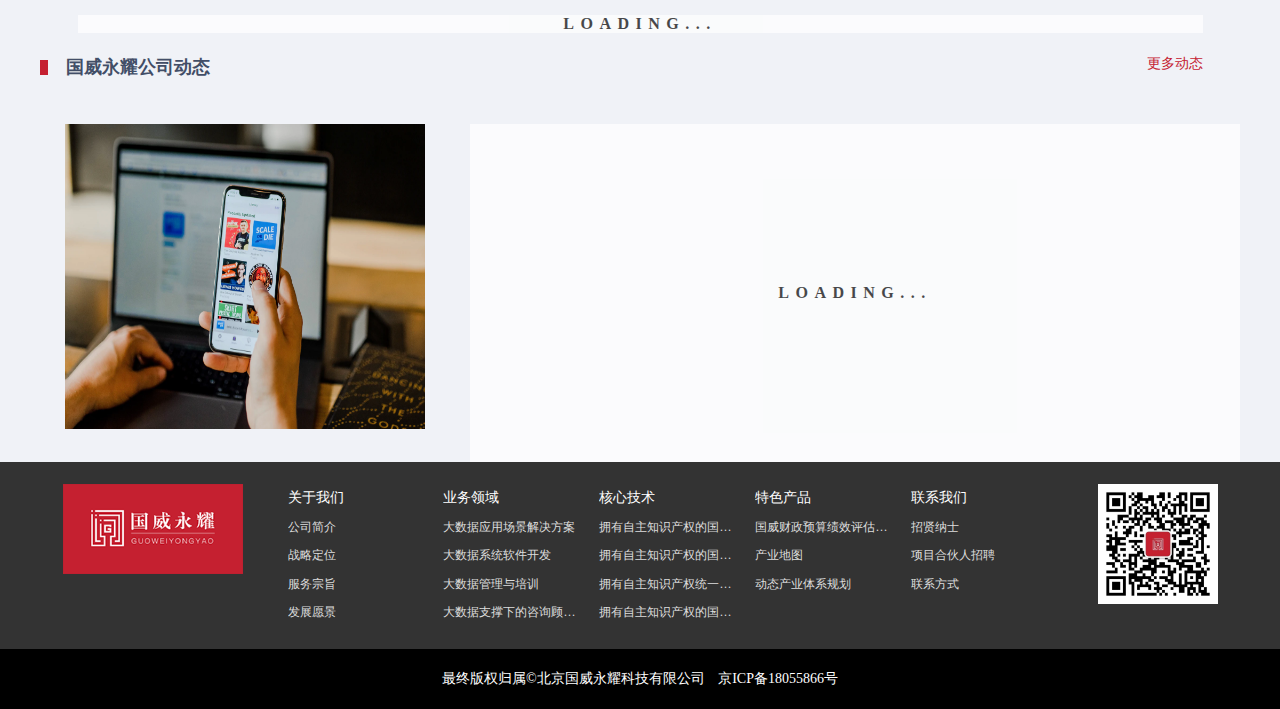
==== commit ebdd784b: "备案" ====
--- a/index.html
+++ b/index.html
@@ -205,7 +205,7 @@
       </div>
       <div class="page-bottom-bottom">
         最终版权归属©北京国威永耀科技有限公司
-        <a class="record" href="http://www.miitbeian.gov.cn">京ICP备18055866号</a>
+        <a class="record" href="http://www.beian.miit.gov.cn/">京ICP备18055866号</a>
       </div>
     </div>
 
--- a/css/index.css
+++ b/css/index.css
@@ -271,7 +271,7 @@
 .page-wrap .theme-default .introduct .title {
   margin-top: 6%;
   color: #fff;
-  font-size: .6rem;
+  font-size: .5rem;
   text-align: center;
   /* letter-spacing: .2em; */
 }
